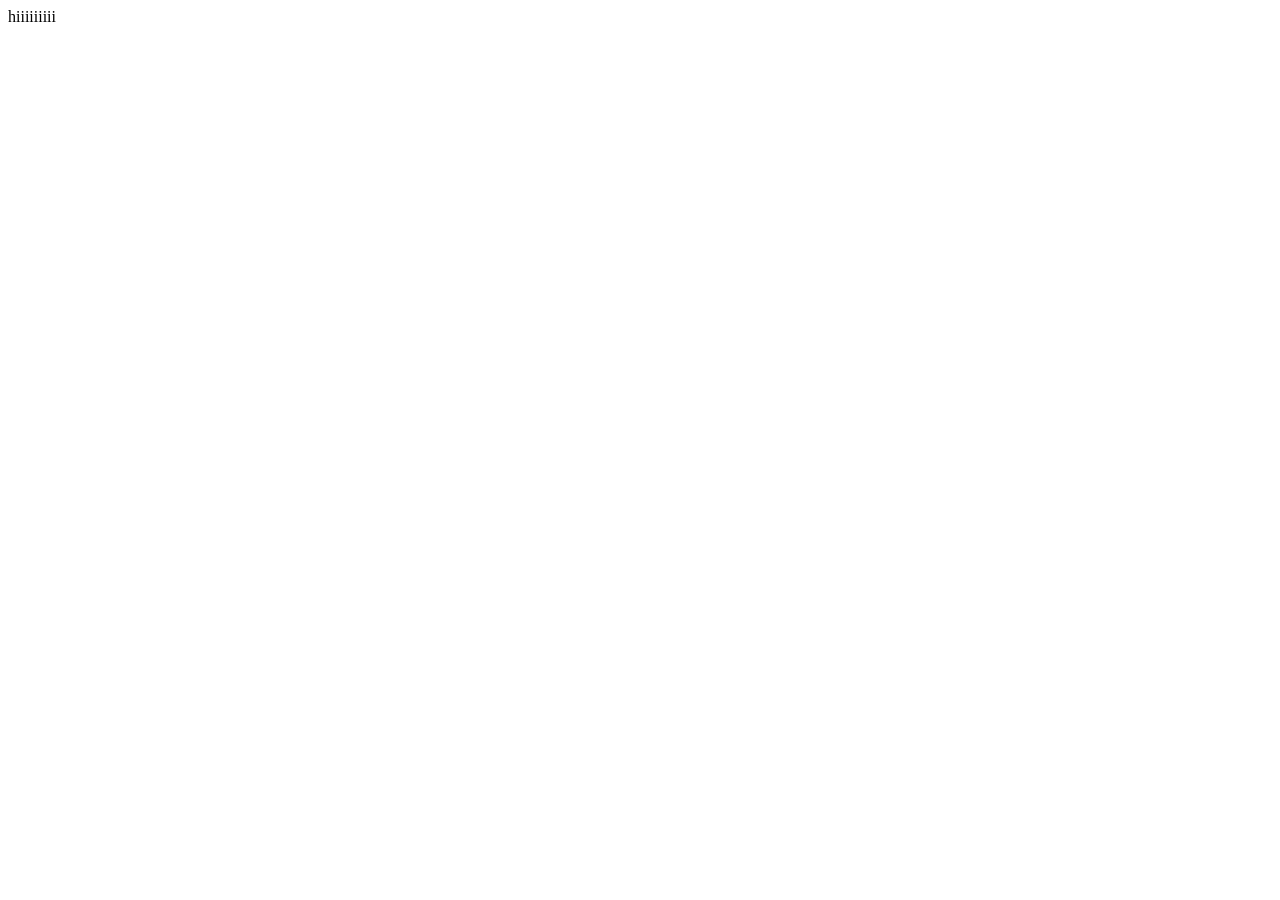
==== abc.html @ d048a762 "abc add" ====
<!DOCTYPE html>
<html lang="en">
<head>
    <meta charset="UTF-8">
    <meta name="viewport" content="width=device-width, initial-scale=1.0">
    <title>Document</title>
</head>
<body>
    hiiiiiiiii
</body>
</html>
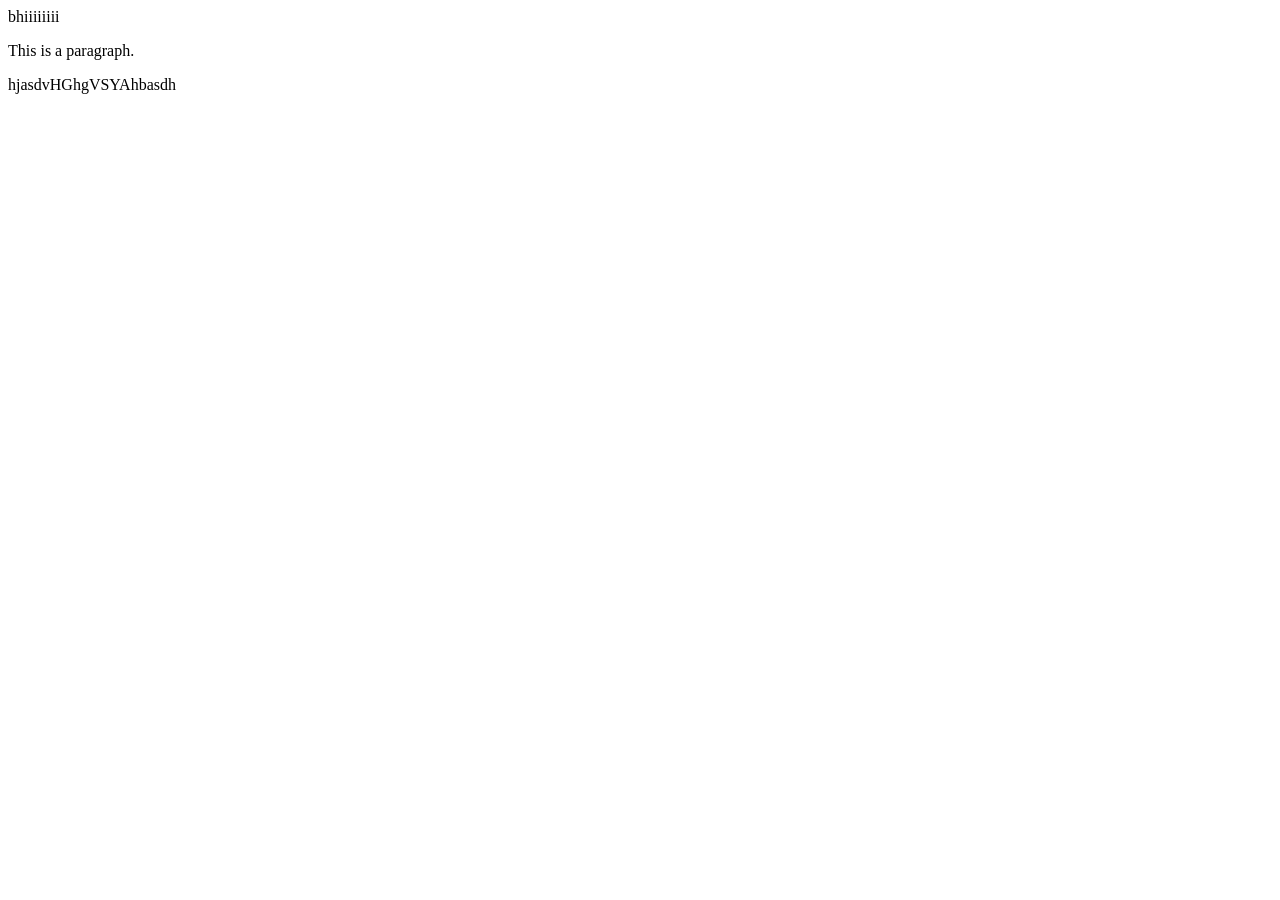
==== commit 366a244a: "details add" ====
--- a/abc.html
+++ b/abc.html
@@ -6,6 +6,8 @@
     <title>Document</title>
 </head>
 <body>
-    hiiiiiiiii
+    bhiiiiiiii
+    <p>This is a paragraph.</p>
+    <p>hjasdvHGhgVSYAhbasdh</p>
 </body>
 </html>
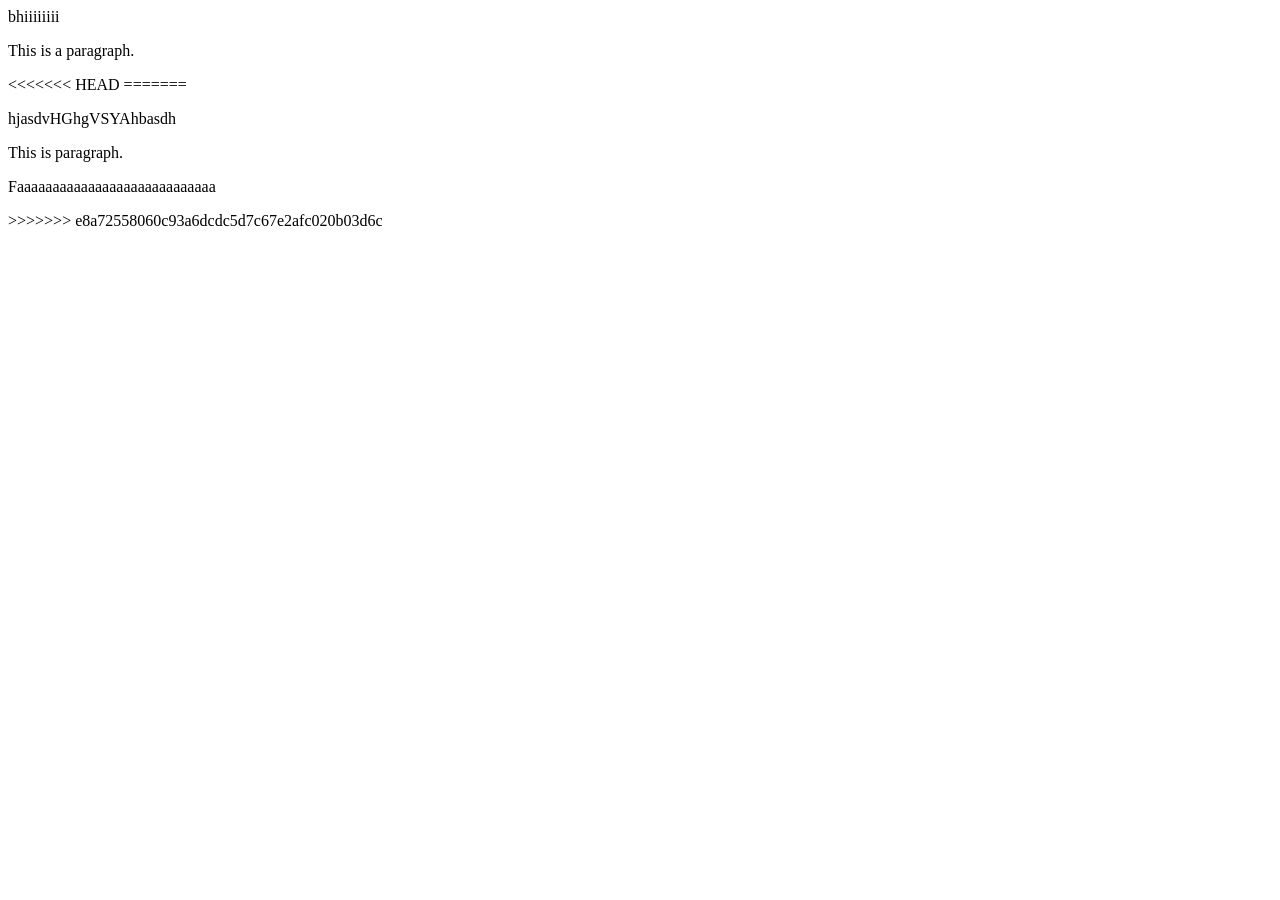
==== commit 706be39c: "fddfgbb" ====
--- a/abc.html
+++ b/abc.html
@@ -8,6 +8,12 @@
 <body>
     bhiiiiiiii
     <p>This is a paragraph.</p>
+<<<<<<< HEAD
+=======
     <p>hjasdvHGhgVSYAhbasdh</p>
+    <p>This is paragraph.</p>
+    <p>Faaaaaaaaaaaaaaaaaaaaaaaaaaaa</p>
+
+>>>>>>> e8a72558060c93a6dcdc5d7c67e2afc020b03d6c
 </body>
 </html>
